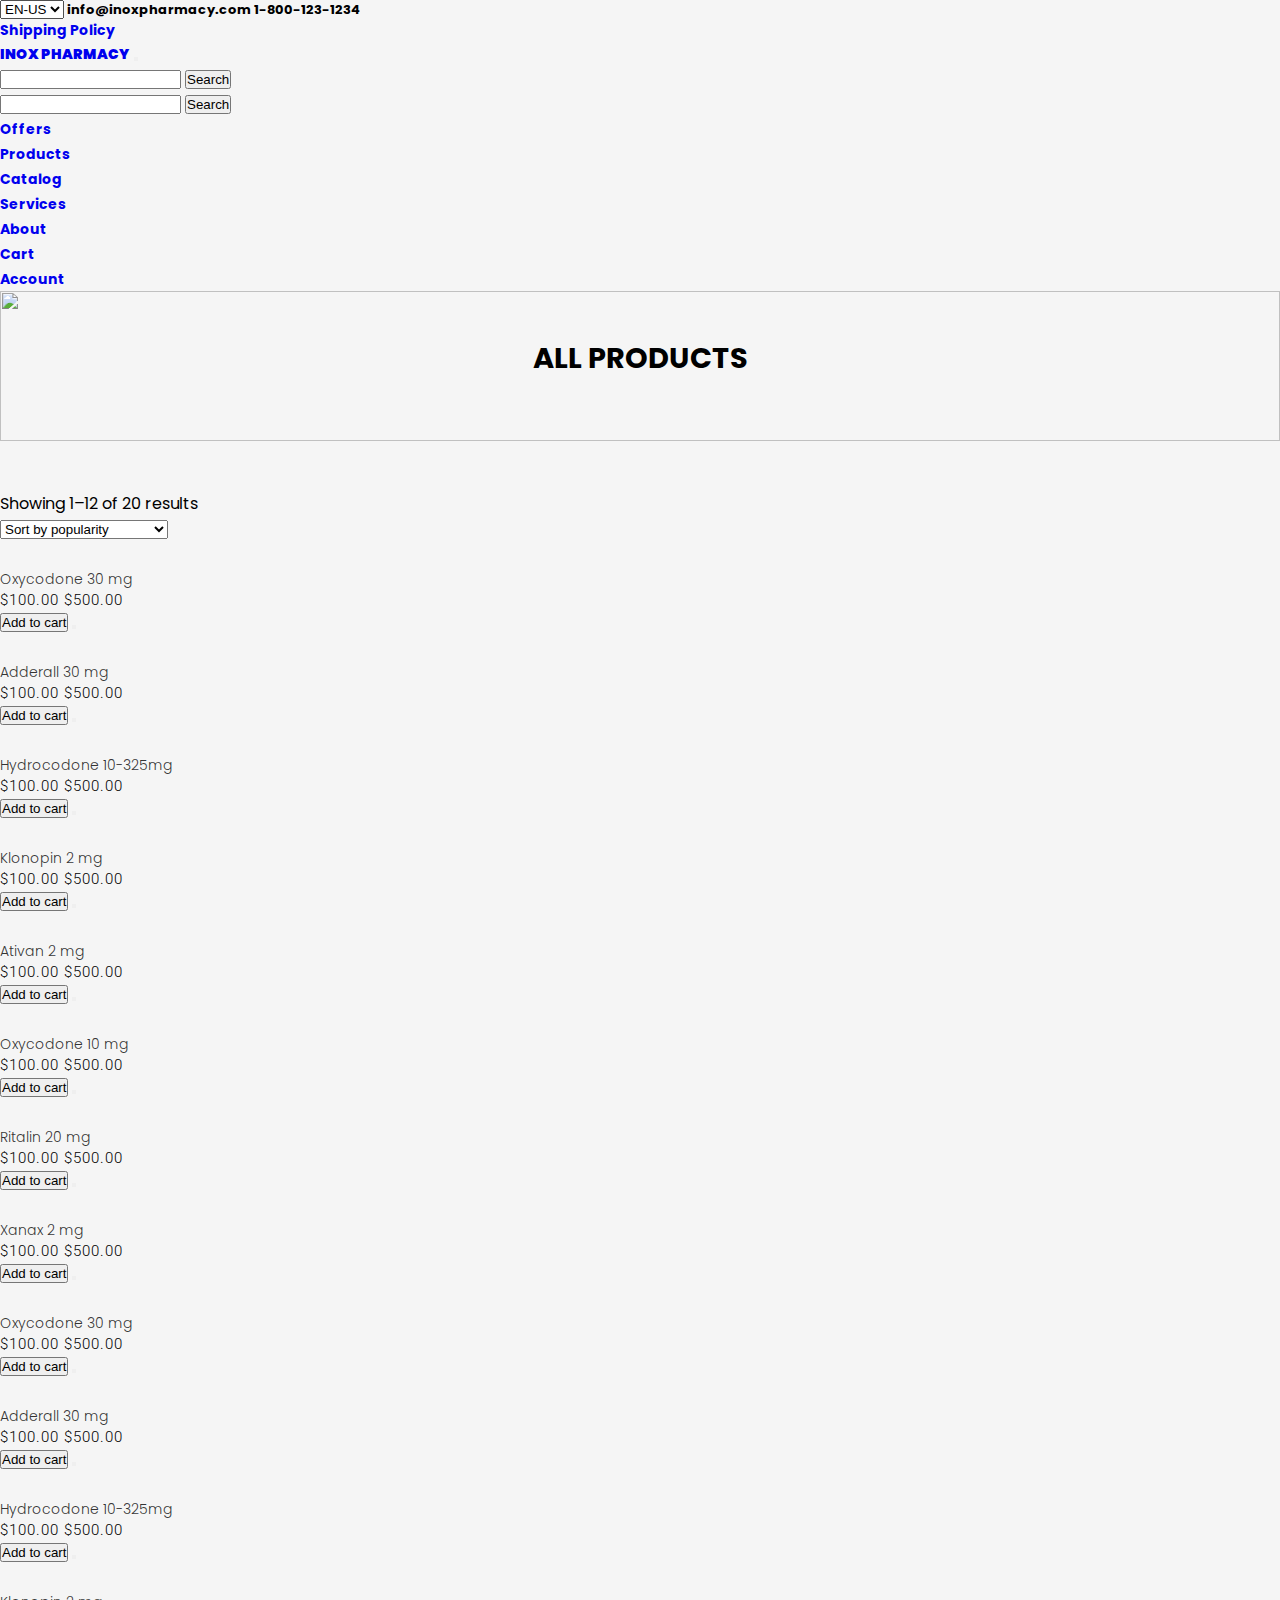
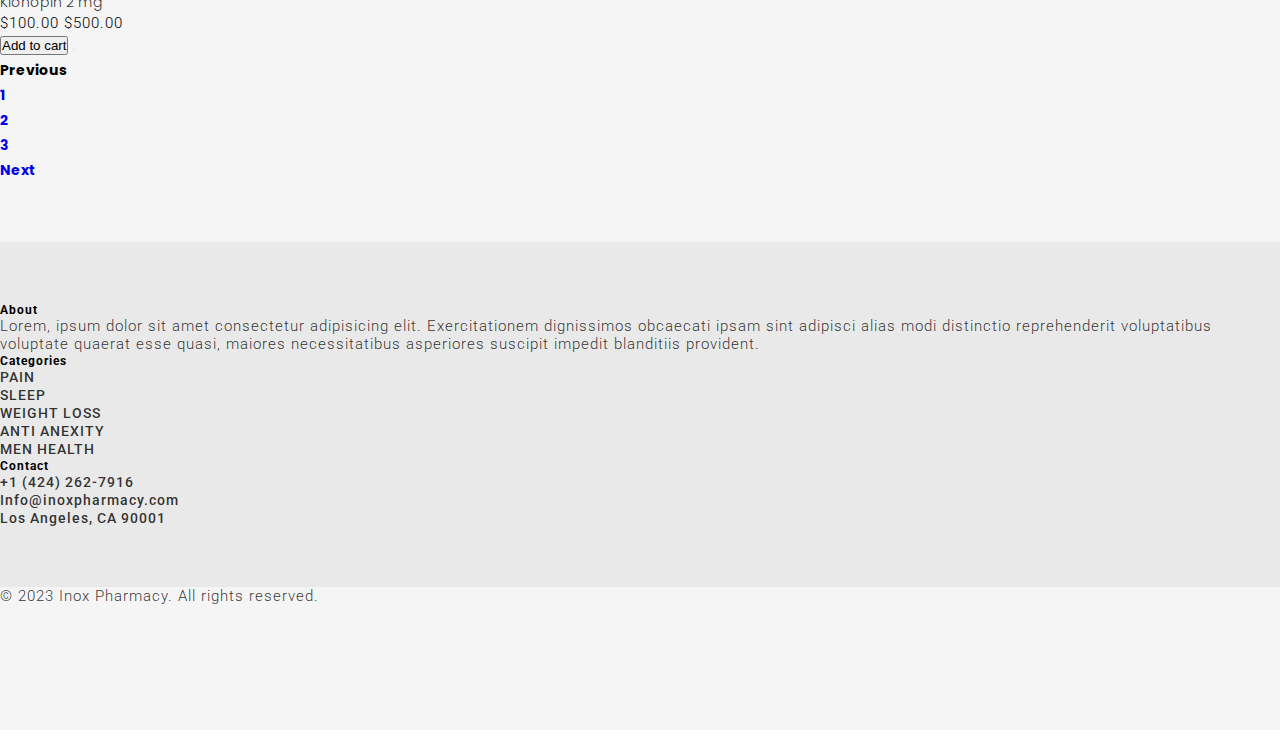
==== all-products.html @ 7ccb2194 "update all-products.html" ====
<!doctype html>
<html lang="en">

<head>
    <!-- Required meta tags -->
    <meta charset="utf-8">
    <meta name="viewport" content="width=device-width, initial-scale=1">
    <!-- Bootstrap CSS -->
    <link rel="preconnect" href="https://fonts.googleapis.com">
    <link rel="preconnect" href="https://fonts.gstatic.com" crossorigin>
    <link
        href="https://fonts.googleapis.com/css2?family=Poppins:wght@400;500;600;700&family=Roboto:wght@300;400;500;700&display=swap"
        rel="stylesheet">
    <link href="https://cdn.jsdelivr.net/npm/bootstrap@5.0.2/dist/css/bootstrap.min.css" rel="stylesheet"
        integrity="sha384-EVSTQN3/azprG1Anm3QDgpJLIm9Nao0Yz1ztcQTwFspd3yD65VohhpuuCOmLASjC" crossorigin="anonymous">
    <link rel="stylesheet" href="https://cdnjs.cloudflare.com/ajax/libs/font-awesome/6.4.2/css/all.min.css"
        integrity="sha512-z3gLpd7yknf1YoNbCzqRKc4qyor8gaKU1qmn+CShxbuBusANI9QpRohGBreCFkKxLhei6S9CQXFEbbKuqLg0DA=="
        crossorigin="anonymous" referrerpolicy="no-referrer" />
    <title>Inox Pharmacy - Buy medicine in cheap price</title>
    <link rel="stylesheet" href="assets/style.css">
</head>

<body>
    <div class="superNav border-bottom py-2 bg-light">
        <div class="container">
            <div class="row">
                <div class="col-lg-6 col-md-6 col-sm-12 col-xs-12 centerOnMobile">
                    <select class="me-3 border-0 bg-light">
                        <option value="en-us">EN-US</option>
                    </select>
                    <span
                        class="d-none d-lg-inline-block d-md-inline-block d-sm-inline-block d-xs-none me-3"><strong>info@inoxpharmacy.com</strong></span>
                    <span class="me-3"><i class="fa-solid fa-phone me-1 text-warning"></i>
                        <strong>1-800-123-1234</strong></span>
                </div>
                <div
                    class="col-lg-6 col-md-6 col-sm-12 col-xs-12 d-none d-lg-block d-md-block-d-sm-block d-xs-none text-end">
                    <span class="me-3"><i class="fa-solid fa-truck text-muted me-1"></i><a class="text-muted"
                            href="#">Shipping</a></span>
                    <span class="me-3"><i class="fa-solid fa-file  text-muted me-2"></i><a class="text-muted"
                            href="#">Policy</a></span>
                </div>
            </div>
        </div>
    </div>
    <nav class="navbar navbar-expand-lg bg-white sticky-top navbar-light p-3 shadow-sm">
        <div class="container">
            <a class="navbar-brand" href="index.html"><i class="fa-solid fa-shop me-2"></i> <strong>INOX
                    PHARMACY</strong></a>
            <button class="navbar-toggler" type="button" data-bs-toggle="collapse" data-bs-target="#navbarNavDropdown"
                aria-controls="navbarNavDropdown" aria-expanded="false" aria-label="Toggle navigation">
                <span class="navbar-toggler-icon"></span>
            </button>

            <div class="mx-auto my-3 d-lg-none d-sm-block d-xs-block">
                <div class="input-group">
                    <span class="border-warning input-group-text bg-warning text-white"><i
                            class="fa-solid fa-magnifying-glass"></i></span>
                    <input type="text" class="form-control border-warning" style="color:#7a7a7a">
                    <button class="btn btn-warning text-white">Search</button>
                </div>
            </div>
            <div class=" collapse navbar-collapse" id="navbarNavDropdown">
                <div class="ms-auto d-none d-lg-block">
                    <div class="input-group">
                        <span class="border-warning input-group-text bg-warning text-white"><i
                                class="fa-solid fa-magnifying-glass"></i></span>
                        <input type="text" class="form-control border-warning" style="color:#7a7a7a">
                        <button class="btn btn-warning text-white">Search</button>
                    </div>
                </div>
                <ul class="navbar-nav ms-auto ">
                    <li class="nav-item">
                        <a class="nav-link mx-2 text-uppercase" href="#">Offers</a>
                    </li>
                    <li class="nav-item">
                        <a class="nav-link mx-2 text-uppercase active" aria-current="page"
                            href="all-products.html">Products</a>
                    </li>
                    <li class="nav-item">
                        <a class="nav-link mx-2 text-uppercase" href="catalog.html">Catalog</a>
                    </li>
                    <li class="nav-item">
                        <a class="nav-link mx-2 text-uppercase" href="services.html">Services</a>
                    </li>
                    <li class="nav-item">
                        <a class="nav-link mx-2 text-uppercase" href="about.html">About</a>
                    </li>
                </ul>
                <ul class="navbar-nav ms-auto ">
                    <li class="nav-item">
                        <a class="nav-link mx-2 text-uppercase" href="#"><i class="fa-solid fa-cart-shopping me-1"></i>
                            Cart</a>
                    </li>
                    <li class="nav-item">
                        <a class="nav-link mx-2 text-uppercase" href="#"><i class="fa-solid fa-circle-user me-1"></i>
                            Account</a>
                    </li>
                </ul>
            </div>
        </div>
    </nav>

    <div class="hero">
        <img class="w-100" src="assets/img/bg (1).jpg" alt="">
        <div class="section-header">
            <div class="section-title text-white h4">
                All Products
            </div>
        </div>
    </div>

    <div class="all-product">
        <div class="container">
            <div class="row">
                <div class="col-sm-6 mb-2">
                    Showing 1–12 of 20 results
                </div>
                <div class="col-sm-6 mb-4">
                    <form action="" class="text-sm-end text-start text-md-end text-lg-end text-xl-end">
                        <select name="" class="form-select-sm" id="">
                            <option value="" selected>Sort by popularity</option>
                            <option value="">Sort by latest</option>
                            <option value="">Sort by price: low to high</option>
                            <option value="">Sort by price: high to low</option>
                        </select>
                    </form>
                </div>
            </div>
            <div class="product-list">
                <div class="row">
                    <div class="col-lg-3 mb-5">
                        <div class="card border-0 shadow-sm">
                            <img src="https://bigpharmausa.com/wp-content/uploads/2019/07/Oxycodone-30-mg.jpg"
                                class="card-img" alt="">
                            <div class="card-body pb-0">
                                <div class="card-text text-center">
                                    <a class="h5" href="#">
                                        Oxycodone 30 mg
                                    </a>
                                    <p class="mt-2">
                                        <span class="text-warning">$100.00</span>
                                        <i class="fa-solid fa-minus mx-1"></i>
                                        <span class="text-warning">$500.00</span>
                                    </p>
                                </div>
                            </div>
                            <div class="card-footer">
                                <div class="d-flex justify-content-between">
                                    <button class="btn btn-sm btn-warning text-white"> <i
                                            class="fa-solid fa-cart-plus"></i> Add to cart</button>
                                    <button class="btn btn-sm btn-outline-warning"><i
                                            class="fa-solid fa-eye"></i></button>
                                </div>
                            </div>
                        </div>
                    </div>

                    <div class="col-lg-3 mb-5">
                        <div class="card border-0 shadow-sm">
                            <img src="https://bigpharmausa.com/wp-content/uploads/2019/07/Adderall-30-mg.jpg"
                                class="card-img" alt="">
                            <div class="card-body pb-0">
                                <div class="card-text text-center">
                                    <a class="h5" href="#">
                                        Adderall 30 mg
                                    </a>
                                    <p class="mt-2">
                                        <span class="text-warning">$100.00</span>
                                        <i class="fa-solid fa-minus mx-1"></i>
                                        <span class="text-warning">$500.00</span>
                                    </p>
                                </div>
                            </div>
                            <div class="card-footer">
                                <div class="d-flex justify-content-between">
                                    <button class="btn btn-sm btn-warning text-white"> <i
                                            class="fa-solid fa-cart-plus"></i> Add to cart</button>
                                    <button class="btn btn-sm btn-outline-warning"><i
                                            class="fa-solid fa-eye"></i></button>
                                </div>
                            </div>
                        </div>
                    </div>


                    <div class="col-lg-3 mb-5">
                        <div class="card border-0 shadow-sm">
                            <img src="https://bigpharmausa.com/wp-content/uploads/2019/06/HYDROCODONE-10-325MG.png"
                                class="card-img" alt="">
                            <div class="card-body pb-0">
                                <div class="card-text text-center">
                                    <a class="h5" href="#">
                                        Hydrocodone 10-325mg
                                    </a>
                                    <p class="mt-2">
                                        <span class="text-warning">$100.00</span>
                                        <i class="fa-solid fa-minus mx-1"></i>
                                        <span class="text-warning">$500.00</span>
                                    </p>
                                </div>
                            </div>
                            <div class="card-footer">
                                <div class="d-flex justify-content-between">
                                    <button class="btn btn-sm btn-warning text-white"> <i
                                            class="fa-solid fa-cart-plus"></i> Add to cart</button>
                                    <button class="btn btn-sm btn-outline-warning"><i
                                            class="fa-solid fa-eye"></i></button>
                                </div>
                            </div>
                        </div>
                    </div>
                    <div class="col-lg-3 mb-5">
                        <div class="card border-0 shadow-sm">
                            <img src="https://bigpharmausa.com/wp-content/uploads/2019/07/Klonopin-2-mg.jpg"
                                class="card-img" alt="">
                            <div class="card-body pb-0">
                                <div class="card-text text-center">
                                    <a class="h5" href="#">
                                        Klonopin 2 mg
                                    </a>
                                    <p class="mt-2">
                                        <span class="text-warning">$100.00</span>
                                        <i class="fa-solid fa-minus mx-1"></i>
                                        <span class="text-warning">$500.00</span>
                                    </p>
                                </div>
                            </div>
                            <div class="card-footer">
                                <div class="d-flex justify-content-between">
                                    <button class="btn btn-sm btn-warning text-white"> <i
                                            class="fa-solid fa-cart-plus"></i> Add to cart</button>
                                    <button class="btn btn-sm btn-outline-warning"><i
                                            class="fa-solid fa-eye"></i></button>
                                </div>
                            </div>
                        </div>
                    </div>

                    <div class="col-lg-3 mb-5">
                        <div class="card border-0 shadow-sm">
                            <img src="https://bigpharmausa.com/wp-content/uploads/2019/07/ATIVAN-2-MG.jpg"
                                class="card-img" alt="">
                            <div class="card-body pb-0">
                                <div class="card-text text-center">
                                    <a class="h5" href="#">
                                        Ativan 2 mg
                                    </a>
                                    <p class="mt-2">
                                        <span class="text-warning">$100.00</span>
                                        <i class="fa-solid fa-minus mx-1"></i>
                                        <span class="text-warning">$500.00</span>
                                    </p>
                                </div>
                            </div>
                            <div class="card-footer">
                                <div class="d-flex justify-content-between">
                                    <button class="btn btn-sm btn-warning text-white"> <i
                                            class="fa-solid fa-cart-plus"></i> Add to cart</button>
                                    <button class="btn btn-sm btn-outline-warning"><i
                                            class="fa-solid fa-eye"></i></button>
                                </div>
                            </div>
                        </div>
                    </div>

                    <div class="col-lg-3 mb-5">
                        <div class="card border-0 shadow-sm">
                            <img src="https://bigpharmausa.com/wp-content/uploads/2019/06/Oxycodone-10-mg.jpg"
                                class="card-img" alt="">
                            <div class="card-body pb-0">
                                <div class="card-text text-center">
                                    <a class="h5" href="#">
                                        Oxycodone 10 mg
                                    </a>
                                    <p class="mt-2">
                                        <span class="text-warning">$100.00</span>
                                        <i class="fa-solid fa-minus mx-1"></i>
                                        <span class="text-warning">$500.00</span>
                                    </p>
                                </div>
                            </div>
                            <div class="card-footer">
                                <div class="d-flex justify-content-between">
                                    <button class="btn btn-sm btn-warning text-white"> <i
                                            class="fa-solid fa-cart-plus"></i> Add to cart</button>
                                    <button class="btn btn-sm btn-outline-warning"><i
                                            class="fa-solid fa-eye"></i></button>
                                </div>
                            </div>
                        </div>
                    </div>

                    <div class="col-lg-3 mb-5">
                        <div class="card border-0 shadow-sm">
                            <img src="https://bigpharmausa.com/wp-content/uploads/2019/07/Ritalin-20Mg.jpg"
                                class="card-img" alt="">
                            <div class="card-body pb-0">
                                <div class="card-text text-center">
                                    <a class="h5" href="#">
                                        Ritalin 20 mg
                                    </a>
                                    <p class="mt-2">
                                        <span class="text-warning">$100.00</span>
                                        <i class="fa-solid fa-minus mx-1"></i>
                                        <span class="text-warning">$500.00</span>
                                    </p>
                                </div>
                            </div>
                            <div class="card-footer">
                                <div class="d-flex justify-content-between">
                                    <button class="btn btn-sm btn-warning text-white"> <i
                                            class="fa-solid fa-cart-plus"></i> Add to cart</button>
                                    <button class="btn btn-sm btn-outline-warning"><i
                                            class="fa-solid fa-eye"></i></button>
                                </div>
                            </div>
                        </div>
                    </div>

                    <div class="col-lg-3 mb-5">
                        <div class="card border-0 shadow-sm">
                            <img src="https://bigpharmausa.com/wp-content/uploads/2019/07/Xanax-2-mg.jpg"
                                class="card-img" alt="">
                            <div class="card-body pb-0">
                                <div class="card-text text-center">
                                    <a class="h5" href="#">
                                        Xanax 2 mg
                                    </a>
                                    <p class="mt-2">
                                        <span class="text-warning">$100.00</span>
                                        <i class="fa-solid fa-minus mx-1"></i>
                                        <span class="text-warning">$500.00</span>
                                    </p>
                                </div>
                            </div>
                            <div class="card-footer">
                                <div class="d-flex justify-content-between">
                                    <button class="btn btn-sm btn-warning text-white"> <i
                                            class="fa-solid fa-cart-plus"></i> Add to cart</button>
                                    <button class="btn btn-sm btn-outline-warning"><i
                                            class="fa-solid fa-eye"></i></button>
                                </div>
                            </div>
                        </div>
                    </div>

                    <div class="col-lg-3 mb-5">
                        <div class="card border-0 shadow-sm">
                            <img src="https://bigpharmausa.com/wp-content/uploads/2019/07/Oxycodone-30-mg.jpg"
                                class="card-img" alt="">
                            <div class="card-body pb-0">
                                <div class="card-text text-center">
                                    <a class="h5" href="#">
                                        Oxycodone 30 mg
                                    </a>
                                    <p class="mt-2">
                                        <span class="text-warning">$100.00</span>
                                        <i class="fa-solid fa-minus mx-1"></i>
                                        <span class="text-warning">$500.00</span>
                                    </p>
                                </div>
                            </div>
                            <div class="card-footer">
                                <div class="d-flex justify-content-between">
                                    <button class="btn btn-sm btn-warning text-white"> <i
                                            class="fa-solid fa-cart-plus"></i> Add to cart</button>
                                    <button class="btn btn-sm btn-outline-warning"><i
                                            class="fa-solid fa-eye"></i></button>
                                </div>
                            </div>
                        </div>
                    </div>

                    <div class="col-lg-3 mb-5">
                        <div class="card border-0 shadow-sm">
                            <img src="https://bigpharmausa.com/wp-content/uploads/2019/07/Adderall-30-mg.jpg"
                                class="card-img" alt="">
                            <div class="card-body pb-0">
                                <div class="card-text text-center">
                                    <a class="h5" href="#">
                                        Adderall 30 mg
                                    </a>
                                    <p class="mt-2">
                                        <span class="text-warning">$100.00</span>
                                        <i class="fa-solid fa-minus mx-1"></i>
                                        <span class="text-warning">$500.00</span>
                                    </p>
                                </div>
                            </div>
                            <div class="card-footer">
                                <div class="d-flex justify-content-between">
                                    <button class="btn btn-sm btn-warning text-white"> <i
                                            class="fa-solid fa-cart-plus"></i> Add to cart</button>
                                    <button class="btn btn-sm btn-outline-warning"><i
                                            class="fa-solid fa-eye"></i></button>
                                </div>
                            </div>
                        </div>
                    </div>


                    <div class="col-lg-3 mb-5">
                        <div class="card border-0 shadow-sm">
                            <img src="https://bigpharmausa.com/wp-content/uploads/2019/06/HYDROCODONE-10-325MG.png"
                                class="card-img" alt="">
                            <div class="card-body pb-0">
                                <div class="card-text text-center">
                                    <a class="h5" href="#">
                                        Hydrocodone 10-325mg
                                    </a>
                                    <p class="mt-2">
                                        <span class="text-warning">$100.00</span>
                                        <i class="fa-solid fa-minus mx-1"></i>
                                        <span class="text-warning">$500.00</span>
                                    </p>
                                </div>
                            </div>
                            <div class="card-footer">
                                <div class="d-flex justify-content-between">
                                    <button class="btn btn-sm btn-warning text-white"> <i
                                            class="fa-solid fa-cart-plus"></i> Add to cart</button>
                                    <button class="btn btn-sm btn-outline-warning"><i
                                            class="fa-solid fa-eye"></i></button>
                                </div>
                            </div>
                        </div>
                    </div>
                    <div class="col-lg-3 mb-5">
                        <div class="card border-0 shadow-sm">
                            <img src="https://bigpharmausa.com/wp-content/uploads/2019/07/Klonopin-2-mg.jpg"
                                class="card-img" alt="">
                            <div class="card-body pb-0">
                                <div class="card-text text-center">
                                    <a class="h5" href="#">
                                        Klonopin 2 mg
                                    </a>
                                    <p class="mt-2">
                                        <span class="text-warning">$100.00</span>
                                        <i class="fa-solid fa-minus mx-1"></i>
                                        <span class="text-warning">$500.00</span>
                                    </p>
                                </div>
                            </div>
                            <div class="card-footer">
                                <div class="d-flex justify-content-between">
                                    <button class="btn btn-sm btn-warning text-white"> <i
                                            class="fa-solid fa-cart-plus"></i> Add to cart</button>
                                    <button class="btn btn-sm btn-outline-warning"><i
                                            class="fa-solid fa-eye"></i></button>
                                </div>
                            </div>
                        </div>
                    </div>

                </div>
            </div>
            <nav>
                <ul class="pagination justify-content-center">
                    <li class="page-item disabled">
                        <a class="page-link">Previous</a>
                    </li>
                    <li class="page-item"><a class="page-link" href="#">1</a></li>
                    <li class="page-item"><a class="page-link" href="#">2</a></li>
                    <li class="page-item"><a class="page-link" href="#">3</a></li>
                    <li class="page-item">
                        <a class="page-link" href="#">Next</a>
                    </li>
                </ul>
            </nav>
        </div>
    </div>

    <div class="footer p-4">
        <div class="container">
            <div class="row">
                <div class="col-md-4">
                    <h5 class="py-4">About</h5>
                    <p>
                        Lorem, ipsum dolor sit amet consectetur adipisicing elit. Exercitationem dignissimos obcaecati
                        ipsam sint adipisci alias modi distinctio reprehenderit voluptatibus voluptate quaerat esse
                        quasi, maiores necessitatibus asperiores suscipit impedit blanditiis provident.
                    </p>
                </div>
                <div class="col-md-4">
                    <h5 class="py-4">Categories</h5>
                    <ul class="list-unstyled">
                        <li><a class="nav-link" href="#">PAIN</a></li>
                        <li><a class="nav-link" href="#">SLEEP</a></li>
                        <li><a class="nav-link" href="#">WEIGHT LOSS</a></li>
                        <li><a class="nav-link" href="#">ANTI ANEXITY</a></li>
                        <li><a class="nav-link" href="#">MEN HEALTH</a></li>
                    </ul>
                </div>

                <div class="col-md-4">
                    <h5 class="py-4">Contact</h5>
                    <ul class="list-unstyled">
                        <li>
                            <a class="nav-link border p-2" href="#">
                                <i class="fa fa-phone me-2" aria-hidden="false"> </i>
                                <span>+1 (424) 262-7916</span>
                            </a>
                        </li>
                        <li class="mt-3">
                            <a class="nav-link border p-2" href="#">
                                <i class="fa fa-mail-bulk me-2" aria-hidden="false"> </i>
                                <span>Info@inoxpharmacy.com</span>
                            </a>
                        </li>

                        <li class="mt-3">
                            <a class="nav-link border p-2" href="#">
                                <i class="fa fa-map-marker me-2" aria-hidden="false"> </i>
                                <span>Los Angeles, CA 90001</span>
                            </a>
                        </li>

                    </ul>
                </div>
            </div>
        </div>
    </div>
    <div class="footer-bottom bg-white py-2">
        <div class="container">
            <div class="row">
                <div class="col-md-6">
                    <p class="text-center text-md-start m-0">© 2023 Inox Pharmacy. All rights reserved.</p>
                </div>
                <div class="col-md-6">
                    <ul class="list-unstyled d-flex justify-content-center justify-content-md-end m-0">
                        <li class="me-3"><a href="#"><i class="fab fa-facebook-f h5"></i></a></li>
                        <li class="me-3"><a href="#"><i class="fab fa-twitter h5"></i></a></li>
                        <li class="me-3"><a href="#"><i class="fab fa-instagram h5"></i></a></li>
                        <li class="me-3"><a href="#"><i class="fab fa-linkedin-in h5"></i></a></li>
                        <li class="me-3"><a href="#"><i class="fab fa-youtube h5"></i></a></li>
                    </ul>
                </div>
            </div>
        </div>
    </div>
    <script src="assets/script.js"></script>
    <script src="https://cdn.jsdelivr.net/npm/bootstrap@5.0.2/dist/js/bootstrap.bundle.min.js"
        integrity="sha384-MrcW6ZMFYlzcLA8Nl+NtUVF0sA7MsXsP1UyJoMp4YLEuNSfAP+JcXn/tWtIaxVXM"
        crossorigin="anonymous"></script>
    <script src="https://cdnjs.cloudflare.com/ajax/libs/font-awesome/6.4.2/js/all.min.js"
        integrity="sha512-uKQ39gEGiyUJl4AI6L+ekBdGKpGw4xJ55+xyJG7YFlJokPNYegn9KwQ3P8A7aFQAUtUsAQHep+d/lrGqrbPIDQ=="
        crossorigin="anonymous" referrerpolicy="no-referrer"></script>
</body>

</html>
---- assets/style.css ----
* {
    margin: 0;
    padding: 0;
    box-sizing: border-box;
}

body {
    font-family: 'Poppins', sans-serif;
    background-color: #f5f5f5;
}

h1,
h2,
h3,
h4,
h5,
h6 {
    margin: 0;
    padding: 0;
}

a {
    font-size: 14px;
    font-weight: 700;
    text-decoration: none;
}

.superNav {
    font-size: 13px;
}

.form-control {
    outline: none !important;
    box-shadow: none !important;
}

@media screen and (max-width:540px) {
    .centerOnMobile {
        text-align: center
    }
}

.carousel-item img {
    object-fit: cover !important;
    height: 100%;
}

.mini-features .card {
    transition: all 0.3s ease-in-out;
    cursor: pointer;
}

.mini-features .card:hover {
    background-color: #FFC107;
    color: white;
    transform: scale(1.05);
}

.section-title {
    text-transform: uppercase;
    font-weight: 700;
    font-size: 1.8rem;
    margin-bottom: 1rem;
    text-align: center;
}

.product-categories img {
    transition: all 0.3s ease-in-out;
    cursor: pointer;
}

.product-categories img:hover {
    transform: scale(1.05);
}

.product-list .card {
    transition: all 0.3s ease-in-out;
}

.product-list .card:hover {
    transform: scale(1.04);
}

.product-list a {
    text-align: center;
    color: rgba(0, 0, 0, 0.8);
    font-weight: 300;
}

.product-list a:hover {
    color: black;
}

.product-list .card .card-body p {
    font-family: 'Roboto', sans-serif;
    font-size: 15px;
    font-weight: 300;
    letter-spacing: 1px;
}

.footer {
    background-color: #e9e9e9;
    padding: 60px 0;
    margin-top: 60px;
    font-family: 'Roboto', sans-serif;
    font-size: 15px;
    font-weight: 300;
    letter-spacing: 1px;
}

.footer a {
    color: rgba(0, 0, 0, 0.8);
    font-weight: 500;
}

.footer p {
    color: rgba(0, 0, 0, 0.8);
    font-family: 'Roboto', sans-serif;
    font-size: 15px;
    font-weight: 300;
    letter-spacing: 1px;
}

.footer-bottom p {
    color: rgba(0, 0, 0, 0.8);
    font-family: 'Roboto', sans-serif;
    font-size: 15px;
    font-weight: 300;
    letter-spacing: 1px;
}

.footer-bottom a {
    color: rgba(0, 0, 0, 0.8);
    font-weight: 500;
}
.hero{
    position: relative;
    margin-bottom: 50px;
}
.hero img {
    width: 100%;
    height: 150px;
    object-fit: cover;
    position: relative;
    display: block;
}

.hero .section-header {
    position: absolute;
    top: 50%;
    left: 50%;
    transform: translate(-50%, -50%);
    font-weight: 700;
}
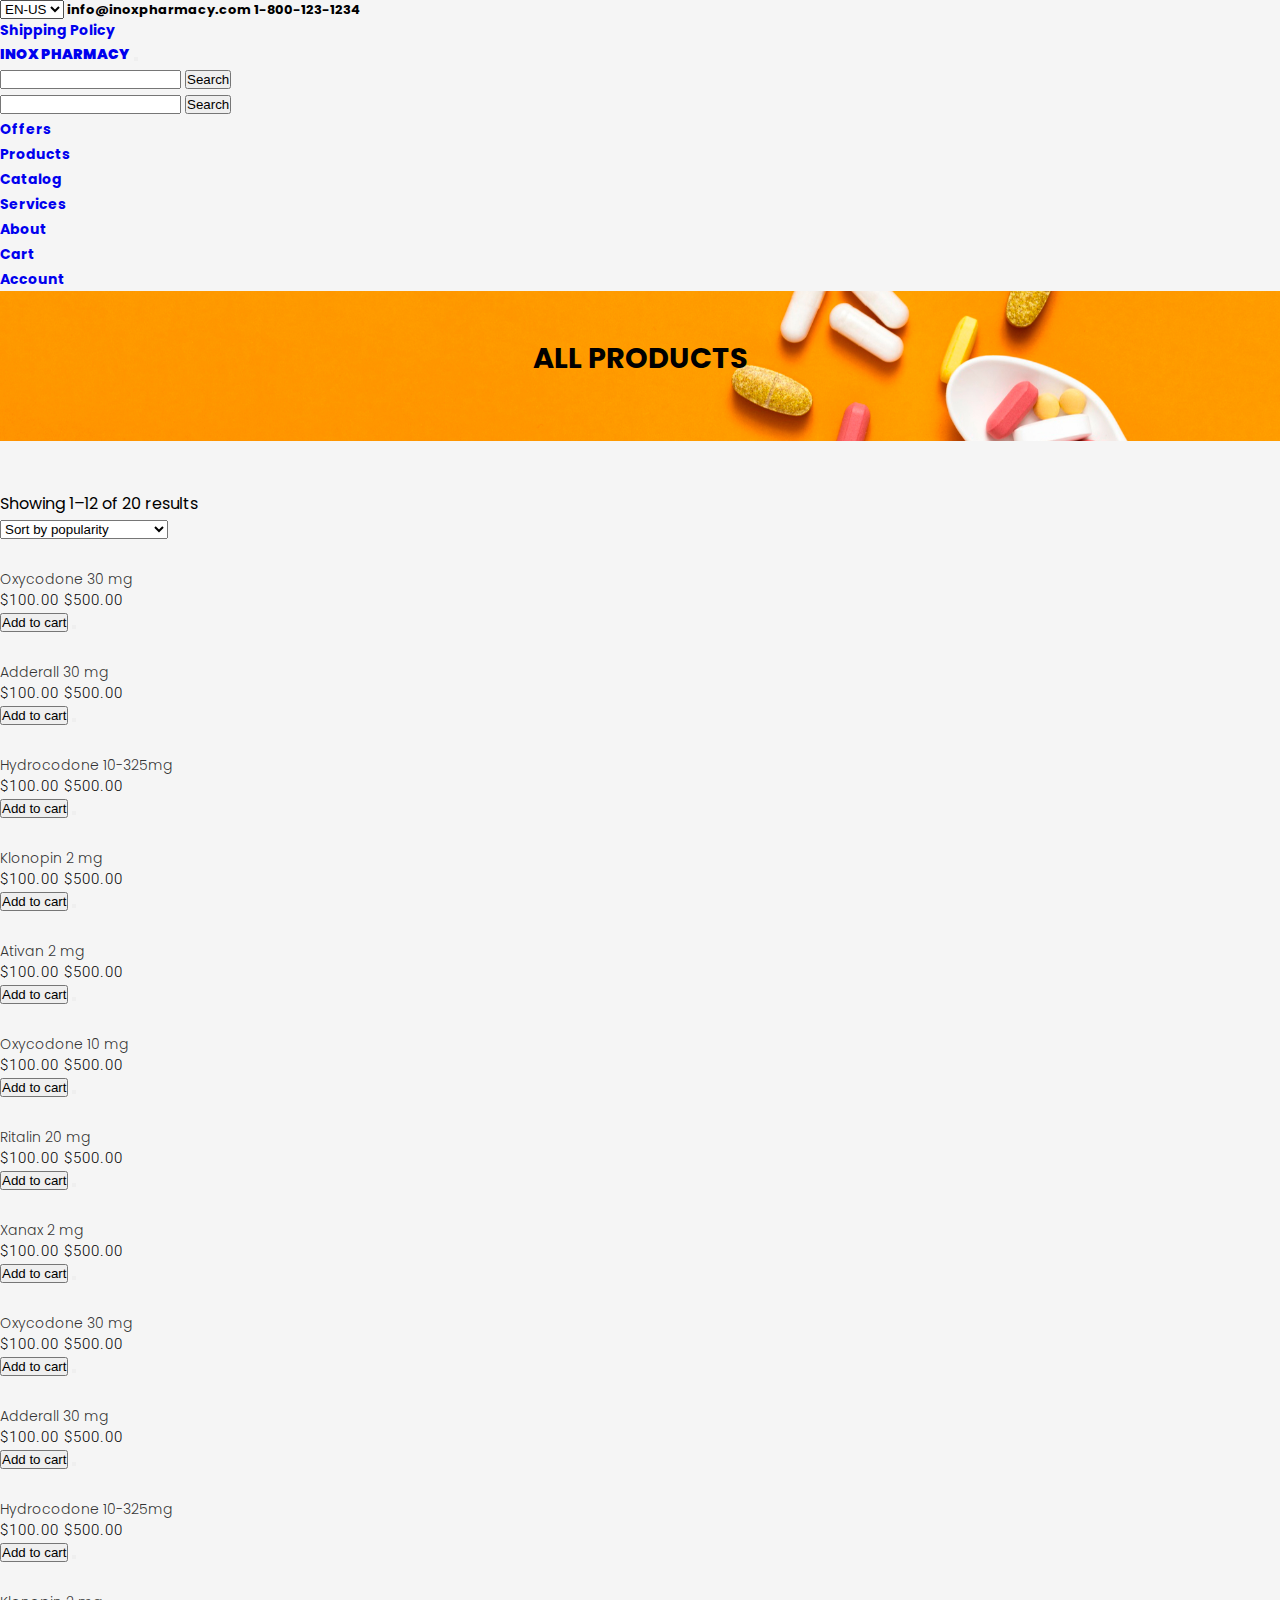
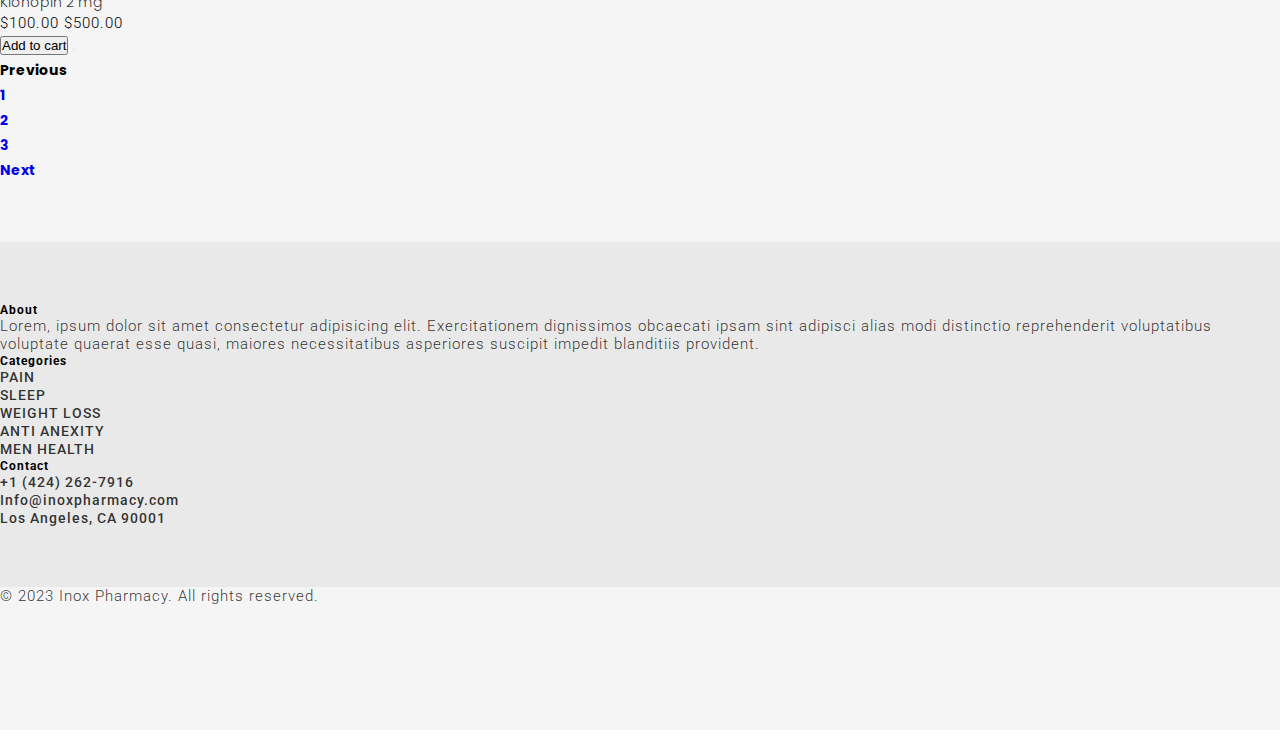
==== commit 59f1f70b: "Update all-products.html" ====
--- a/all-products.html
+++ b/all-products.html
@@ -102,7 +102,7 @@
     </nav>
 
     <div class="hero">
-        <img class="w-100" src="assets/img/bg (1).jpg" alt="">
+        <img class="w-100" src="assets/img/bg1.jpg" alt="">
         <div class="section-header">
             <div class="section-title text-white h4">
                 All Products
@@ -548,4 +548,4 @@
         crossorigin="anonymous" referrerpolicy="no-referrer"></script>
 </body>
 
-</html>+</html>
